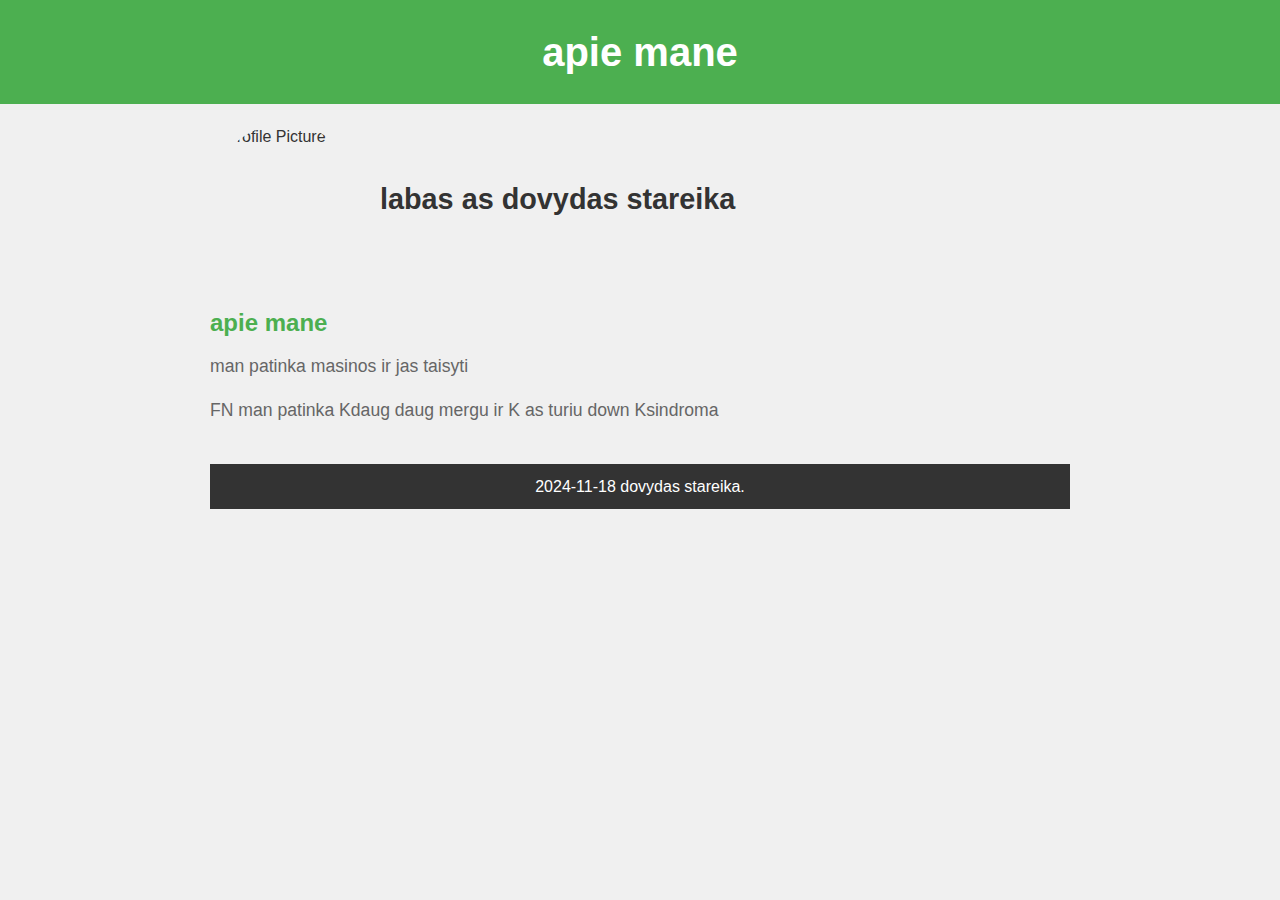
==== index.html @ 10f0172f "Update and rename FN.html to index.html" ====
<!DOCTYPE html>
<html lang="en">
<head>
    <meta charset="UTF-8">
    <meta name="viewport" content="width=device-width, initial-scale=1.0">
    <meta http-equiv="X-UA-Compatible" content="ie=edge">
    <title>APIE mane</title>
    <link rel="stylesheet" href="style.css">
</head>
<body>
    <header>
        <h1>apie mane</h1>
    </header>

    <section class="content">
        <div class="profile">
            <img src="https://img-9gag-fun.9cache.com/photo/avrvMvO_460s.jpg" alt="Profile Picture" class="profile-image">
            <h2>labas as dovydas stareika</h2>
            <p class="bio"></p>
        </div>

        <div class="about-text">
            <h3>apie mane</h3>
            <p>man patinka masinos ir jas taisyti</p>
            <p>FN man patinka Kdaug daug mergu ir K as turiu down Ksindroma</p>
        </div>

        <footer>
            <p>2024-11-18  dovydas stareika.</p>
        </footer>
    </section>
</body>
</html>
---- style.css ----
* {
    margin: 0;
    padding: 0;
    box-sizing: border-box;
}

/* Body and overall page styles */
body {
    font-family: Arial, sans-serif;
    background-color: #f0f0f0;
    color: #333;
    line-height: 1.6;
}

header {
    background-color: #4CAF50;
    color: white;
    text-align: center;
    padding: 20px;
}

h1 {
    font-size: 2.5rem;
}

/* Main content container */
.content {
    padding: 20px;
    max-width: 900px;
    margin: 0 auto;
}

.profile {
    display: flex;
    align-items: center;
    gap: 20px;
    margin-bottom: 30px;
}

.profile-image {
    width: 150px;
    height: 150px;
    border-radius: 50%;
    object-fit: cover;
}

.profile h2 {
    font-size: 1.8rem;
    color: #333;
}

.bio {
    font-style: italic;
    color: #555;
}

/* About Text Section */
.about-text {
    margin-top: 30px;
}

.about-text h3 {
    font-size: 1.5rem;
    margin-bottom: 10px;
    color: #4CAF50;
}

.about-text p {
    margin-bottom: 15px;
    font-size: 1.1rem;
    color: #666;
}

/* Footer styles */
footer {
    text-align: center;
    padding: 10px;
    margin-top: 40px;
    background-color: #333;
    color: white;
}

footer p {
    font-size: 1rem;
}

/* Responsive Design */
@media (max-width: 768px) {
    .profile {
        flex-direction: column;
        align-items: center;
    }

    .profile-image {
        width: 120px;
        height: 120px;
    }

    .content {
        padding: 15px;
    }

    h1 {
        font-size: 2rem;
    }

    h2 {
        font-size: 1.5rem;
    }
}
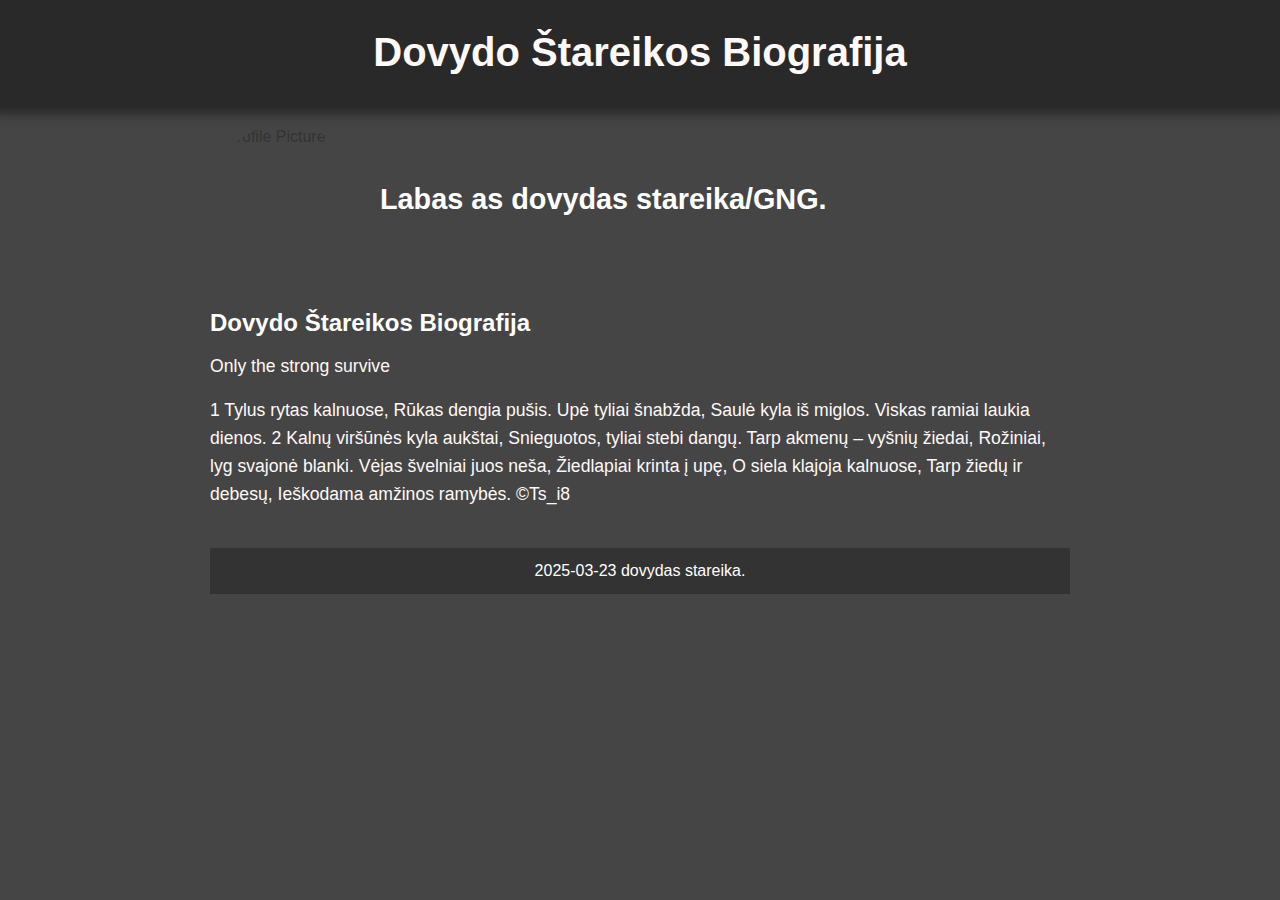
==== commit 33bdd3d5: "Add files via upload" ====
--- a/index.html
+++ b/index.html
@@ -4,29 +4,47 @@
     <meta charset="UTF-8">
     <meta name="viewport" content="width=device-width, initial-scale=1.0">
     <meta http-equiv="X-UA-Compatible" content="ie=edge">
-    <title>APIE mane</title>
+    <title>Dovydo Štareikos Biografija</title>
     <link rel="stylesheet" href="style.css">
 </head>
 <body>
     <header>
-        <h1>apie mane</h1>
+        <h1>Dovydo Štareikos Biografija</h1>
     </header>
 
     <section class="content">
         <div class="profile">
-            <img src="https://img-9gag-fun.9cache.com/photo/avrvMvO_460s.jpg" alt="Profile Picture" class="profile-image">
-            <h2>labas as dovydas stareika</h2>
+            <img src="The_Narrator.webp" alt="Profile Picture" class="profile-image">
+            <h2> Labas as dovydas stareika/GNG.</h2>
             <p class="bio"></p>
         </div>
 
         <div class="about-text">
-            <h3>apie mane</h3>
-            <p>man patinka masinos ir jas taisyti</p>
-            <p>FN man patinka Kdaug daug mergu ir K as turiu down Ksindroma</p>
+            <h3>Dovydo Štareikos Biografija </h3>
+            <p>Only the strong survive</p>
+            <p>
+                1
+                Tylus rytas kalnuose,
+                Rūkas dengia pušis.
+                Upė tyliai šnabžda,
+                Saulė kyla iš miglos.
+                Viskas ramiai laukia dienos.
+                
+                2
+                Kalnų viršūnės kyla aukštai,
+                Snieguotos, tyliai stebi dangų.
+                Tarp akmenų – vyšnių žiedai,
+                Rožiniai, lyg svajonė blanki.
+                Vėjas švelniai juos neša,
+                Žiedlapiai krinta į upę,
+                O siela klajoja kalnuose,
+                Tarp žiedų ir debesų,
+                Ieškodama amžinos ramybės. ©Ts_i8</p>
         </div>
+        
 
         <footer>
-            <p>2024-11-18  dovydas stareika.</p>
+            <p>2025-03-23  dovydas stareika.</p>
         </footer>
     </section>
 </body>
--- a/style.css
+++ b/style.css
@@ -4,26 +4,27 @@
     box-sizing: border-box;
 }
 
-/* Body and overall page styles */
+
 body {
     font-family: Arial, sans-serif;
-    background-color: #f0f0f0;
+    background-color: #464545;
     color: #333;
     line-height: 1.6;
 }
 
 header {
-    background-color: #4CAF50;
-    color: white;
+    background-color: hwb(0 16% 84%);
+    color: rgb(255, 249, 249);
     text-align: center;
     padding: 20px;
+    box-shadow: 0 0 10px 10px rgba(29, 28, 28, 0.7);
 }
 
 h1 {
     font-size: 2.5rem;
 }
 
-/* Main content container */
+
 .content {
     padding: 20px;
     max-width: 900px;
@@ -46,15 +47,15 @@
 
 .profile h2 {
     font-size: 1.8rem;
-    color: #333;
+    color: #ffffff;
 }
 
 .bio {
     font-style: italic;
-    color: #555;
+    color: #fdfcfc;
 }
 
-/* About Text Section */
+
 .about-text {
     margin-top: 30px;
 }
@@ -62,16 +63,16 @@
 .about-text h3 {
     font-size: 1.5rem;
     margin-bottom: 10px;
-    color: #4CAF50;
+    color: #ffffff;
 }
 
 .about-text p {
     margin-bottom: 15px;
     font-size: 1.1rem;
-    color: #666;
+    color: #fff8f8;
 }
 
-/* Footer styles */
+
 footer {
     text-align: center;
     padding: 10px;
@@ -84,7 +85,7 @@
     font-size: 1rem;
 }
 
-/* Responsive Design */
+
 @media (max-width: 768px) {
     .profile {
         flex-direction: column;
@@ -107,4 +108,4 @@
     h2 {
         font-size: 1.5rem;
     }
-}+}
